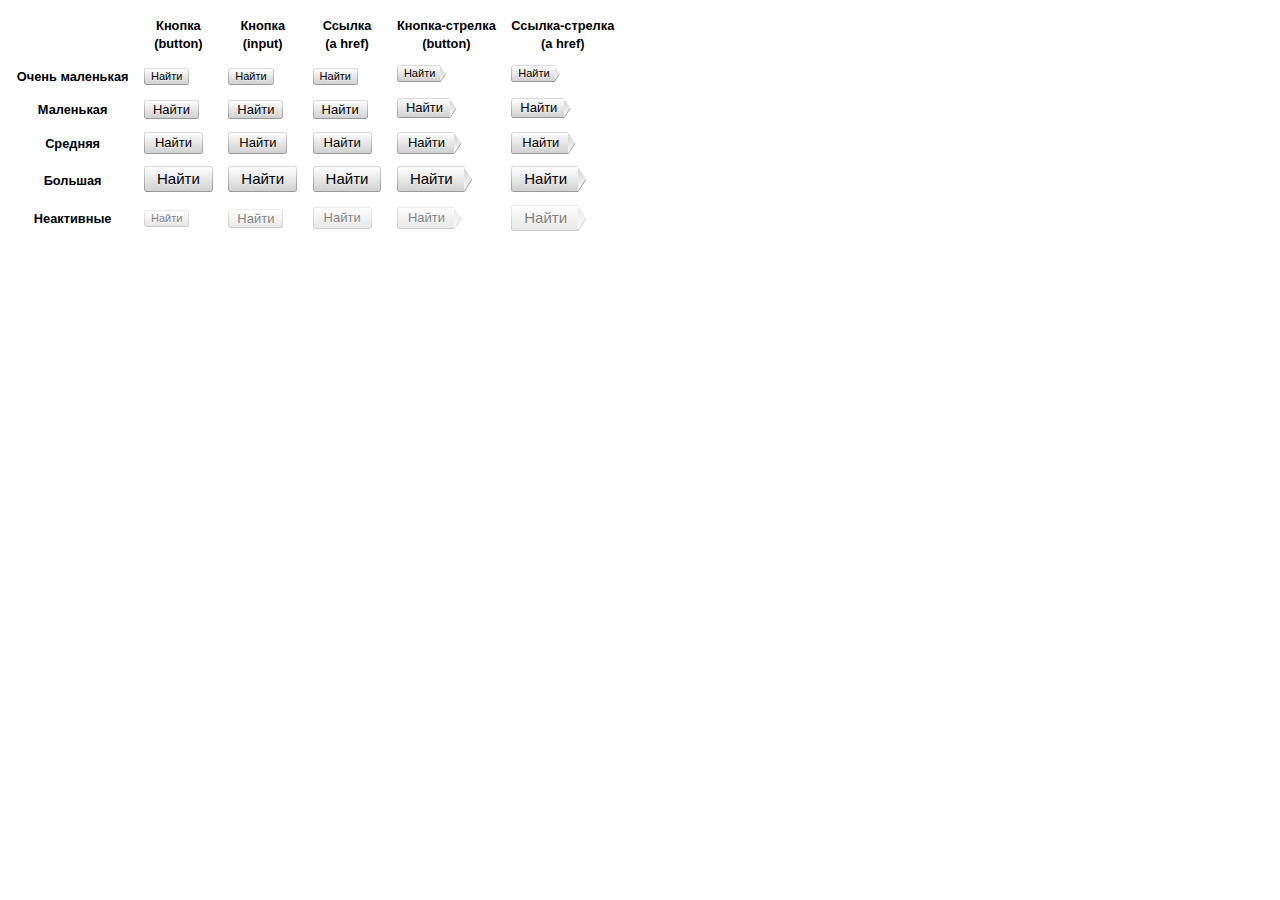
==== blocks/button/index.html @ 3b3d2db7 "Merge branch 'master' into nb-head" ====
<!DOCTYPE HTML>
<html>
<head>
    <meta charset="UTF-8">
    <title>Кнопки</title>
    <link rel="stylesheet" href="../s/all.css">
    <style>td,th{padding:1ex}</style>
</head>
<body>
    <table>
        <thead>
            <tr>
                <th></th>
                <th>Кнопка<br>(button)</th>
                <th>Кнопка<br>(input)</th>
                <th>Ссылка<br>(a href)</th>
                <th>Кнопка-стрелка<br>(button)</th>
                <th>Ссылка-стрелка<br>(a href)</th>
            </tr>
        </thead>
        <tbody>
            <tr>
                <th>Очень маленькая</th>
                <td>
                    <button type="button" class="button button_size_xs">Найти</button>
                </td>
                <td>
                    <input type="button" class="button button_size_xs" value="Найти">
                </td>
                <td>
                    <a class="button button_size_xs" href="#">Найти</a>
                </td>
                <td>
                    <button type="button" class="button button_size_xs button_arrowed">
                        Найти
                        <span class="button__arrow"></span>
                    </button>
                </td>
                <td>
                    <a class="button button_size_xs button_arrowed" href="#">
                        Найти
                        <span class="button__arrow"></span>
                    </a>
                </td>
            </tr>
            <tr>
                <th>Маленькая</th>
                <td>
                    <button type="button" class="button button_size_s">Найти</button>
                </td>
                <td>
                    <input type="button" class="button button_size_s" value="Найти">
                </td>
                <td>
                    <a class="button button_size_s" href="#">Найти</a>
                </td>
                <td>
                    <button type="button" class="button button_size_s button_arrowed">
                        Найти
                        <span class="button__arrow"></span>
                    </button>
                </td>
                <td>
                    <a class="button button_size_s button_arrowed" href="#">
                        Найти
                        <span class="button__arrow"></span>
                    </a>
                </td>
            </tr>
            <tr>
                <th>Средняя</th>
                <td>
                    <button type="button" class="button">Найти</button>
                </td>
                <td>
                    <input type="button" class="button" value="Найти">
                </td>
                <td>
                    <a class="button" href="#">Найти</a>
                </td>
                <td>
                    <button type="button" class="button button_arrowed">
                        Найти
                        <span class="button__arrow"></span>
                    </button>
                </td>
                <td>
                    <a class="button button_arrowed" href="#">
                        Найти
                        <span class="button__arrow"></span>
                    </a>
                </td>
            </tr>
            <tr>
                <th>Большая</th>
                <td>
                    <button type="button" class="button button_size_l">Найти</button>
                </td>
                <td>
                    <input type="button" class="button button_size_l" value="Найти">
                </td>
                <td>
                    <a class="button button_size_l" href="#">Найти</a>
                </td>
                <td>
                    <button type="button" class="button button_size_l button_arrowed">
                        Найти
                        <span class="button__arrow"></span>
                    </button>
                </td>
                <td>
                    <a class="button button_size_l button_arrowed" href="#">
                        Найти
                        <span class="button__arrow"></span>
                    </a>
                </td>
            </tr>
            <tr>
                <th>Неактивные</th>
                <td>
                    <button type="button" class="button button_size_xs _disabled" disabled="disabeld">Найти</button>
                </td>
                <td>
                    <input type="button" class="button button_size_s _disabled" value="Найти" disabled="disabeld">
                </td>
                <td>
                    <a class="button _disabled">Найти</a>
                </td>
                <td>
                    <button type="button" class="button button_arrowed _disabled" disabled="disabeld">
                        Найти
                        <span class="button__arrow"></span>
                    </button>
                </td>
                <td>
                    <a class="button button_size_l button_arrowed _disabled">
                        Найти
                        <span class="button__arrow"></span>
                    </a>
                </td>
            </tr>
        </tbody>
    </table>
</body>
</html>
---- blocks/s/all.css ----
BODY{font:12.8px/1.4 "Helvetica Neue",Arial,sans-serif;color:#000;background:#fff}IMG{border:0}._hidden{display:none}.link{cursor:pointer;color:#1a3dc1}.link:hover{color:red}.link_wrapper{display:inline-block;text-decoration:none}.link_wrapper .ico{margin-top:-4px;vertical-align:middle}.link__inner{line-height:1.1;text-decoration:underline}.link_pseudo,.link_pseudo.link_wrapper .link__inner{text-decoration:none;border-bottom:1px dotted}.link_pseudo.link_wrapper{border-bottom:0}.link._disabled,.link._disabled .link__inner{cursor:default;color:rgba(0,0,0,.3);border-color:rgba(0,0,0,.15)}.link._disabled .ico{opacity:.4}.popup{z-index:1073741823;position:absolute;text-align:left;white-space:normal;background:#fff;-webkit-box-shadow:0 3px 7px -1px rgba(0,0,0,.6);-moz-box-shadow:0 3px 7px -1px rgba(0,0,0,.6);box-shadow:0 3px 7px -1px rgba(0,0,0,.6)}.popup__content{display:block;padding:6px 12px;white-space:normal}.popup__line{display:block;padding:3px 12px}.popup__line.link{display:block;white-space:nowrap;line-height:1.5em}.popup_theme_blocky .popup__line.link{text-decoration:none;color:#000}.popup_theme_blocky .popup__line.link:hover{background-color:#85cdff}.popup__hr{margin:3px 0;height:1px;background:#ddd;overflow:hidden}.popup_dropdown{padding:3px 0}.popup__tail{position:absolute;font-size:11px;width:1em;height:1em;clip:rect(0,0,0,0)}.popup_to_bottom>.popup__tail{top:0;left:50%;margin:-1em -.5em;clip:rect(-99em,99em,auto,-99em)}.popup_to_top>.popup__tail{bottom:0;left:50%;margin:-1em -.5em;clip:rect(0,99em,99em,-99em)}.popup_to_left>.popup__tail{top:50%;right:0;margin:-.5em -1em;clip:rect(-99em,99em,99em,0)}.popup_to_right>.popup__tail{top:50%;left:0;margin:-.5em -1em;clip:rect(-99em,auto,99em,-99em)}.popup__tail:before{content:"";position:absolute;top:0;left:0;width:100%;height:100%;background:#fff;-webkit-box-shadow:.2em .2em .8em -.2em #000;-moz-box-shadow:.2em .2em .8em -.2em #000;box-shadow:.2em .2em .8em -.2em #000;-webkit-transform:scale(.65,1)rotate(45deg);-moz-transform:scale(.65,1)rotate(45deg);-o-transform:scale(.65,1)rotate(45deg);transform:scale(.65,1)rotate(45deg)}.popup_to_left>.popup__tail:before,.popup_to_right>.popup__tail:before{-webkit-transform:scale(1,.65)rotate(45deg);-moz-transform:scale(1,.65)rotate(45deg);-o-transform:scale(1,.65)rotate(45deg);transform:scale(1,.65)rotate(45deg)}.popup_to_bottom>.popup__tail:before{top:50%}.popup_to_top>.popup__tail:before{top:-50%}.popup_to_right>.popup__tail:before{left:50%}.popup_to_left>.popup__tail:before{left:-50%}.paranja{z-index:1073741823;position:fixed;top:0;left:0;width:100%;height:100%;overflow:auto;text-align:center;white-space:nowrap}.paranja:after{content:"";display:inline-block;height:100%;width:0;vertical-align:middle}.paranja_contextual{position:absolute}.paranja_theme_light{background:#b3b3b3;background:rgba(255,255,255,.9)}.paranja_theme_dark{background:#fff;background:rgba(0,0,0,.3)}.paranja>.popup,.button{position:relative;display:inline-block;vertical-align:middle}.button{font:13px/1.2 "Helvetica Neue",Arial,sans-serif;overflow:hidden;margin:-3px 0 0;text-decoration:none;cursor:pointer;user-select:none;text-shadow:0 1px rgba(255,255,255,.5);-webkit-border-radius:3px;-moz-border-radius:3px;border-radius:3px}.button,.button._disabled,.button._disabled:active,.button._disabled:hover{padding:2px 10px;border:1px solid;border-color:rgba(0,0,0,.14);color:#000;background:#eee;background:-webkit-linear-gradient(top,#fefefe,#d1d1d1),-webkit-linear-gradient(top,rgba(0,0,0,0),rgba(0,0,0,.31));background:-moz-linear-gradient(top,#fefefe,#d1d1d1),-moz-linear-gradient(top,rgba(0,0,0,0),rgba(0,0,0,.31));background:-o-linear-gradient(top,#fefefe,#d1d1d1),-o-linear-gradient(top,rgba(0,0,0,0),rgba(0,0,0,.31));background:linear-gradient(to bottom,#fefefe,#d1d1d1),linear-gradient(to bottom,rgba(0,0,0,0),rgba(0,0,0,.31));background-repeat:no-repeat;-moz-background-size:100% 100%;-o-background-size:100% 100%;background-size:100% 100%;-moz-background-origin:padding-box,border-box;-o-background-origin:padding-box,border-box;background-origin:padding-box,border-box}.button._disabled,.button._disabled:active{opacity:.5;cursor:default;-webkit-box-shadow:none!important;-moz-box-shadow:none!important;box-shadow:none!important}.button._disabled:before{display:none}.button:before{content:"";position:absolute;top:0;right:0;bottom:0;left:0;-webkit-border-radius:2px;-moz-border-radius:2px;border-radius:2px}.button:hover{background-image:-webkit-linear-gradient(top,#fefefe 0,#cbcbcb 87%,#fff 100%),-webkit-linear-gradient(top,rgba(0,0,0,0),rgba(0,0,0,.31));background-image:-moz-linear-gradient(top,#fefefe 0,#cbcbcb 87%,#fff 100%),-moz-linear-gradient(top,rgba(0,0,0,0),rgba(0,0,0,.31));background-image:-o-linear-gradient(top,#fefefe 0,#cbcbcb 87%,#fff 100%),-o-linear-gradient(top,rgba(0,0,0,0),rgba(0,0,0,.31));background-image:linear-gradient(to bottom,#fefefe 0,#cbcbcb 87%,#fff 100%),linear-gradient(to bottom,rgba(0,0,0,0),rgba(0,0,0,.31))}.button:active{padding-top:3px;padding-bottom:1px;border-color:rgba(0,0,0,.22);background-image:-webkit-linear-gradient(top,#e6e6e6,#fbfbfb),-webkit-linear-gradient(top,rgba(0,0,0,.21),rgba(0,0,0,0));background-image:-moz-linear-gradient(top,#e6e6e6,#fbfbfb),-moz-linear-gradient(top,rgba(0,0,0,.21),rgba(0,0,0,0));background-image:-o-linear-gradient(top,#e6e6e6,#fbfbfb),-o-linear-gradient(top,rgba(0,0,0,.21),rgba(0,0,0,0));background-image:linear-gradient(to bottom,#e6e6e6,#fbfbfb),linear-gradient(to bottom,rgba(0,0,0,.21),rgba(0,0,0,0))}.button:active:before,input.button:active{-webkit-box-shadow:inset 0 1px 4px rgba(0,0,0,.4);-moz-box-shadow:inset 0 1px 4px rgba(0,0,0,.4);box-shadow:inset 0 1px 4px rgba(0,0,0,.4)}.button:focus{outline:none;-webkit-box-shadow:0 0 3px 1px rgba(255,229,131,.8);-moz-box-shadow:0 0 3px 1px rgba(255,229,131,.8);box-shadow:0 0 3px 1px rgba(255,229,131,.8)}.button::-moz-focus-inner{padding:0;border:none}.button_arrowed{vertical-align:top;overflow:visible;margin-right:8px;-webkit-border-radius:3px 0 0 3px;-moz-border-radius:3px 0 0 3px;border-radius:3px 0 0 3px}.button_arrowed,.button_arrowed._disabled,.button_arrowed._disabled:active,.button_arrowed._disabled:hover{border-right:0;padding-right:9px}button.button_arrowed:active:hover,x:-o-prefocus{padding-left:10px;padding-right:9px}.button_arrowed:before{left:-10px;clip:rect(-99em,99em,99em,10px);-webkit-transform:rotate(180deg)translateX(-10px);-moz-transform:rotate(180deg)translateX(-10px);-o-transform:rotate(180deg)translateX(-10px);transform:rotate(180deg)translateX(-10px)}.button_arrowed:not(._disabled):active:before{-webkit-box-shadow:inset 0 -1px 4px rgba(0,0,0,.4);-moz-box-shadow:inset 0 -1px 4px rgba(0,0,0,.4);box-shadow:inset 0 -1px 4px rgba(0,0,0,.4)}.button__arrow{position:absolute;top:50%;left:100%;width:1em;height:1em;margin:0 0 0 -1px;clip:rect(-99em,99em,99em,1px);-moz-transform:translate(0,-1px)translate(0,-50%);-o-transform:translate(0,-1px)translate(0,-50%);transform:translate(0,-1px)translate(0,-50%);-webkit-transform:translate(0,-.5px)translate(0,-50%)}.button__arrow:before{content:"";position:absolute;top:0;left:-50%;width:100%;height:100%;padding:1px 1px 0 0;border-top:1px solid #dcdcdc;border-right:1px solid #999;background:-webkit-linear-gradient(-45deg,#fefefe,#d1d1d1);background:-moz-linear-gradient(-45deg,#fefefe,#d1d1d1);background:-o-linear-gradient(-45deg,#fefefe,#d1d1d1);background:linear-gradient(-45deg,#fefefe,#d1d1d1);-webkit-transform:scale(.65,1)rotate(45deg);-moz-transform:scale(.65,1)rotate(45deg);-o-transform:scale(.65,1)rotate(45deg);transform:scale(.65,1)rotate(45deg)}.button_arrowed:not(._disabled):focus>.button__arrow:before{-webkit-box-shadow:2px -2px 2px 0 rgba(255,229,131,.6),0 0 2px 0 rgba(255,229,131,.6);-moz-box-shadow:2px -2px 2px 0 rgba(255,229,131,.6),0 0 2px 0 rgba(255,229,131,.6);box-shadow:2px -2px 2px 0 rgba(255,229,131,.6),0 0 2px 0 rgba(255,229,131,.6)}.button_arrowed:not(._disabled):hover>.button__arrow:before{background:-webkit-linear-gradient(-45deg,#fefefe 0,#cbcbcb 87%,#fff 100%);background:-moz-linear-gradient(-45deg,#fefefe 0,#cbcbcb 87%,#fff 100%);background:-o-linear-gradient(-45deg,#fefefe 0,#cbcbcb 87%,#fff 100%);background:linear-gradient(-45deg,#fefefe 0,#cbcbcb 87%,#fff 100%)}.button_arrowed:not(._disabled):active>.button__arrow:before{border-color:#9f9f9f #c7c7c7;background:-webkit-linear-gradient(-45deg,#e6e6e6,#fbfbfb);background:-moz-linear-gradient(-45deg,#e6e6e6,#fbfbfb);background:-o-linear-gradient(-45deg,#e6e6e6,#fbfbfb);background:linear-gradient(-45deg,#e6e6e6,#fbfbfb);-webkit-box-shadow:inset 0 0 3px rgba(0,0,0,.3);-moz-box-shadow:inset 0 0 3px rgba(0,0,0,.3);box-shadow:inset 0 0 3px rgba(0,0,0,.3)}.button_size_s,.button_size_s._disabled,.button_size_s._disabled:active,.button_size_s._disabled:hover{padding:1px 8px}.button_size_s:active{padding:2px 8px 0}.button_size_s>.button__arrow{width:.85em;height:.85em}.button_size_s.button_arrowed{margin-right:6px}.button_size_s.button_arrowed,.button_size_s.button_arrowed._disabled,.button_size_s.button_arrowed._disabled:active,.button_size_s.button_arrowed._disabled:hover{padding-right:7px}button.button_size_s.button_arrowed:active:hover,x:-o-prefocus{padding-left:8px;padding-right:7px}.button_size_xs,.button_size_xs._disabled,.button_size_xs._disabled:active,.button_size_xs._disabled:hover{font-size:11px;padding:1px 6px;font-family:verdana,arial,sans-serif}.button_size_xs:active{padding:2px 6px 0}.button_size_xs>.button__arrow{width:.95em;height:.95em}.button_size_xs.button_arrowed{margin-right:4px}.button_size_xs.button_arrowed,.button_size_xs.button_arrowed._disabled,.button_size_xs.button_arrowed._disabled:active,.button_size_xs.button_arrowed._disabled:hover{padding-right:5px}button.button_size_xs.button_arrowed:active:hover,x:-o-prefocus{padding-left:6px;padding-right:5px}.button_size_l,.button_size_l._disabled,.button_size_l._disabled:active,.button_size_l._disabled:hover{padding:3px 12px;font-size:15px}.button_size_l:active{padding:4px 12px 2px}button.button_size_l.button_arrowed:active:hover,x:-o-prefocus{padding-right:11px;padding-left:12px}.button_size_l>.button__arrow{width:1.07em;height:1.07em}.button_size_l.button_arrowed{margin-right:10px}.button_size_l.button_arrowed,.button_size_l.button_arrowed._disabled,.button_size_l.button_arrowed._disabled:active,.button_size_l.button_arrowed._disabled:hover{padding-right:11px}.text{font:16px/1.5em Calibri,"Helvetica Neue",Arial,sans-serif}.text h1,.text h2,.text h3,.text h4,.text h5,.text h6{font-family:Calibri,Helvetica,Arial,sans-serif;margin:0;font-weight:400}.text h5,.text h6{padding:0}.text h1{font-size:2.5em;line-height:1.2em;padding:.2em 0 .4em}.text h2{font-size:2em;line-height:1.125em;padding:.4375em 0 .6875em}.text h3{font-size:1.5em;line-height:1em;padding:.875em 0 .625em}.text h4{font-size:1.25em;line-height:1.2em;padding:.6em 0}.text p,.text ul,.text ol{padding:0;margin:0 0 1.5em}.text li{list-style:none;padding:0 0 0 1.5em}.text li:before{content:"— ";position:absolute;width:1.1em;padding:0 .4em 0 0;margin-left:-1.5em;text-align:right}.text ol{counter-reset:list_item}.text ol>li:before{content:counter(list_item)".";counter-increment:list_item}.text li,.text li>p{margin:0 0 .75em}
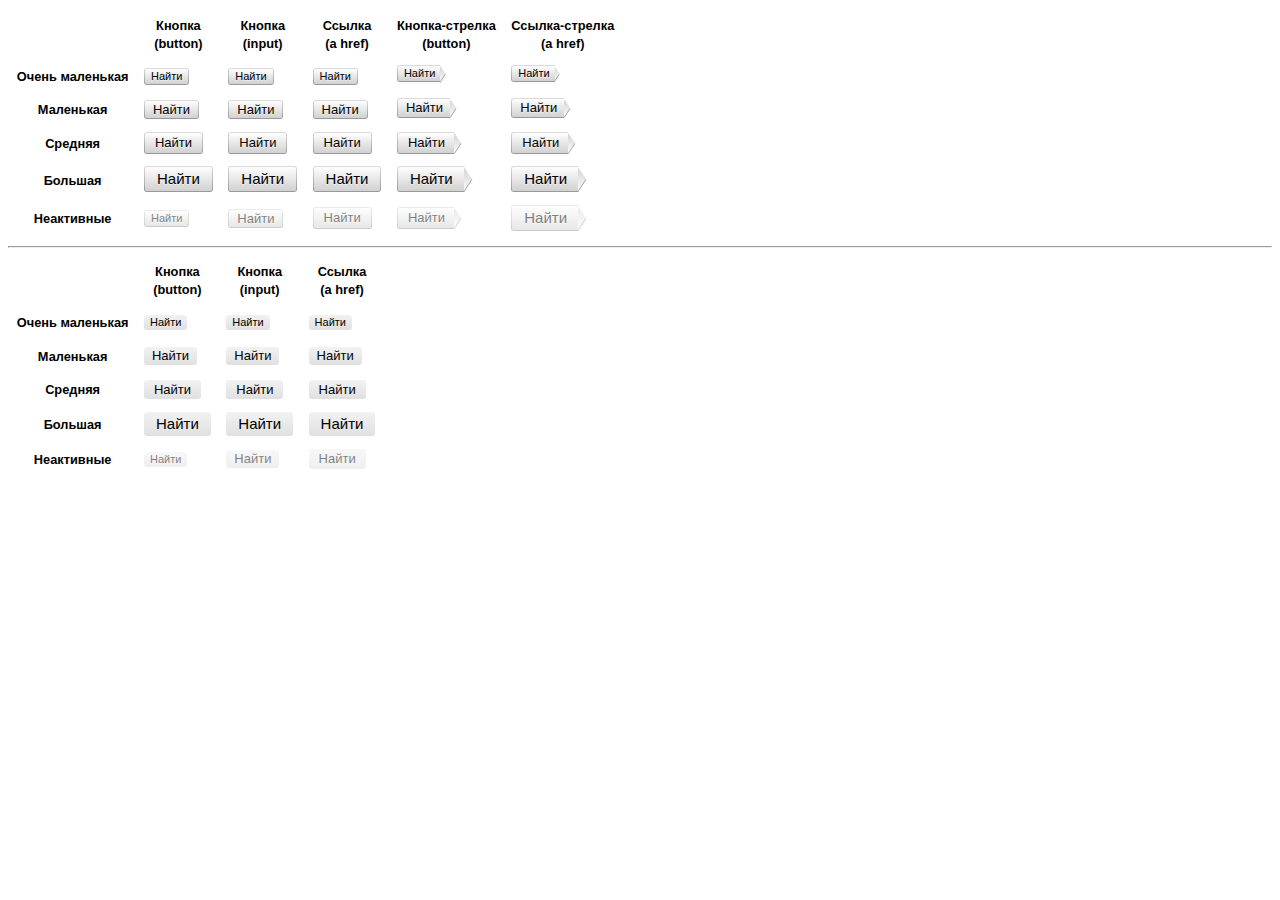
==== commit e68119bf: "Merge branch 'pseudo-button' into gh-pages" ====
--- a/blocks/button/index.html
+++ b/blocks/button/index.html
@@ -141,5 +141,82 @@
             </tr>
         </tbody>
     </table>
+
+    <hr/>
+
+    <!-- Pseudo -->
+    <table>
+        <thead>
+        <tr>
+            <th></th>
+            <th>Кнопка<br>(button)</th>
+            <th>Кнопка<br>(input)</th>
+            <th>Ссылка<br>(a href)</th>
+        </tr>
+        </thead>
+        <tbody>
+
+        <tr>
+            <th>Очень маленькая</th>
+            <td>
+                <button type="button" class="pseudo-button button_size_xs">Найти</button>
+            </td>
+            <td>
+                <input type="button" class="pseudo-button button_size_xs" value="Найти">
+            </td>
+            <td>
+                <a class="pseudo-button button_size_xs" href="#">Найти</a>
+            </td>
+        </tr>
+        <tr>
+            <th>Маленькая</th>
+            <td>
+                <button type="button" class="pseudo-button button_size_s">Найти</button>
+            </td>
+            <td>
+                <input type="button" class="pseudo-button button_size_s" value="Найти">
+            </td>
+            <td>
+                <a class="pseudo-button button_size_s" href="#">Найти</a>
+            </td>
+        </tr>
+        <tr>
+            <th>Средняя</th>
+            <td>
+                <button type="button" class="pseudo-button">Найти</button>
+            </td>
+            <td>
+                <input type="button" class="pseudo-button" value="Найти">
+            </td>
+            <td>
+                <a class="pseudo-button" href="#">Найти</a>
+            </td>
+        </tr>
+        <tr>
+            <th>Большая</th>
+            <td>
+                <button type="button" class="pseudo-button button_size_l">Найти</button>
+            </td>
+            <td>
+                <input type="button" class="pseudo-button button_size_l" value="Найти">
+            </td>
+            <td>
+                <a class="pseudo-button button_size_l" href="#">Найти</a>
+            </td>
+        </tr>
+        <tr>
+            <th>Неактивные</th>
+            <td>
+                <button type="button" class="pseudo-button button_size_xs _disabled" disabled="disabeld">Найти</button>
+            </td>
+            <td>
+                <input type="button" class="pseudo-button button_size_s _disabled" value="Найти" disabled="disabeld">
+            </td>
+            <td>
+                <a class="pseudo-button _disabled">Найти</a>
+            </td>
+        </tr>
+        </tbody>
+    </table>
 </body>
 </html>
--- a/blocks/s/all.css
+++ b/blocks/s/all.css
@@ -1 +1 @@
-BODY{font:12.8px/1.4 "Helvetica Neue",Arial,sans-serif;color:#000;background:#fff}IMG{border:0}._hidden{display:none}.link{cursor:pointer;color:#1a3dc1}.link:hover{color:red}.link_wrapper{display:inline-block;text-decoration:none}.link_wrapper .ico{margin-top:-4px;vertical-align:middle}.link__inner{line-height:1.1;text-decoration:underline}.link_pseudo,.link_pseudo.link_wrapper .link__inner{text-decoration:none;border-bottom:1px dotted}.link_pseudo.link_wrapper{border-bottom:0}.link._disabled,.link._disabled .link__inner{cursor:default;color:rgba(0,0,0,.3);border-color:rgba(0,0,0,.15)}.link._disabled .ico{opacity:.4}.popup{z-index:1073741823;position:absolute;text-align:left;white-space:normal;background:#fff;-webkit-box-shadow:0 3px 7px -1px rgba(0,0,0,.6);-moz-box-shadow:0 3px 7px -1px rgba(0,0,0,.6);box-shadow:0 3px 7px -1px rgba(0,0,0,.6)}.popup__content{display:block;padding:6px 12px;white-space:normal}.popup__line{display:block;padding:3px 12px}.popup__line.link{display:block;white-space:nowrap;line-height:1.5em}.popup_theme_blocky .popup__line.link{text-decoration:none;color:#000}.popup_theme_blocky .popup__line.link:hover{background-color:#85cdff}.popup__hr{margin:3px 0;height:1px;background:#ddd;overflow:hidden}.popup_dropdown{padding:3px 0}.popup__tail{position:absolute;font-size:11px;width:1em;height:1em;clip:rect(0,0,0,0)}.popup_to_bottom>.popup__tail{top:0;left:50%;margin:-1em -.5em;clip:rect(-99em,99em,auto,-99em)}.popup_to_top>.popup__tail{bottom:0;left:50%;margin:-1em -.5em;clip:rect(0,99em,99em,-99em)}.popup_to_left>.popup__tail{top:50%;right:0;margin:-.5em -1em;clip:rect(-99em,99em,99em,0)}.popup_to_right>.popup__tail{top:50%;left:0;margin:-.5em -1em;clip:rect(-99em,auto,99em,-99em)}.popup__tail:before{content:"";position:absolute;top:0;left:0;width:100%;height:100%;background:#fff;-webkit-box-shadow:.2em .2em .8em -.2em #000;-moz-box-shadow:.2em .2em .8em -.2em #000;box-shadow:.2em .2em .8em -.2em #000;-webkit-transform:scale(.65,1)rotate(45deg);-moz-transform:scale(.65,1)rotate(45deg);-o-transform:scale(.65,1)rotate(45deg);transform:scale(.65,1)rotate(45deg)}.popup_to_left>.popup__tail:before,.popup_to_right>.popup__tail:before{-webkit-transform:scale(1,.65)rotate(45deg);-moz-transform:scale(1,.65)rotate(45deg);-o-transform:scale(1,.65)rotate(45deg);transform:scale(1,.65)rotate(45deg)}.popup_to_bottom>.popup__tail:before{top:50%}.popup_to_top>.popup__tail:before{top:-50%}.popup_to_right>.popup__tail:before{left:50%}.popup_to_left>.popup__tail:before{left:-50%}.paranja{z-index:1073741823;position:fixed;top:0;left:0;width:100%;height:100%;overflow:auto;text-align:center;white-space:nowrap}.paranja:after{content:"";display:inline-block;height:100%;width:0;vertical-align:middle}.paranja_contextual{position:absolute}.paranja_theme_light{background:#b3b3b3;background:rgba(255,255,255,.9)}.paranja_theme_dark{background:#fff;background:rgba(0,0,0,.3)}.paranja>.popup,.button{position:relative;display:inline-block;vertical-align:middle}.button{font:13px/1.2 "Helvetica Neue",Arial,sans-serif;overflow:hidden;margin:-3px 0 0;text-decoration:none;cursor:pointer;user-select:none;text-shadow:0 1px rgba(255,255,255,.5);-webkit-border-radius:3px;-moz-border-radius:3px;border-radius:3px}.button,.button._disabled,.button._disabled:active,.button._disabled:hover{padding:2px 10px;border:1px solid;border-color:rgba(0,0,0,.14);color:#000;background:#eee;background:-webkit-linear-gradient(top,#fefefe,#d1d1d1),-webkit-linear-gradient(top,rgba(0,0,0,0),rgba(0,0,0,.31));background:-moz-linear-gradient(top,#fefefe,#d1d1d1),-moz-linear-gradient(top,rgba(0,0,0,0),rgba(0,0,0,.31));background:-o-linear-gradient(top,#fefefe,#d1d1d1),-o-linear-gradient(top,rgba(0,0,0,0),rgba(0,0,0,.31));background:linear-gradient(to bottom,#fefefe,#d1d1d1),linear-gradient(to bottom,rgba(0,0,0,0),rgba(0,0,0,.31));background-repeat:no-repeat;-moz-background-size:100% 100%;-o-background-size:100% 100%;background-size:100% 100%;-moz-background-origin:padding-box,border-box;-o-background-origin:padding-box,border-box;background-origin:padding-box,border-box}.button._disabled,.button._disabled:active{opacity:.5;cursor:default;-webkit-box-shadow:none!important;-moz-box-shadow:none!important;box-shadow:none!important}.button._disabled:before{display:none}.button:before{content:"";position:absolute;top:0;right:0;bottom:0;left:0;-webkit-border-radius:2px;-moz-border-radius:2px;border-radius:2px}.button:hover{background-image:-webkit-linear-gradient(top,#fefefe 0,#cbcbcb 87%,#fff 100%),-webkit-linear-gradient(top,rgba(0,0,0,0),rgba(0,0,0,.31));background-image:-moz-linear-gradient(top,#fefefe 0,#cbcbcb 87%,#fff 100%),-moz-linear-gradient(top,rgba(0,0,0,0),rgba(0,0,0,.31));background-image:-o-linear-gradient(top,#fefefe 0,#cbcbcb 87%,#fff 100%),-o-linear-gradient(top,rgba(0,0,0,0),rgba(0,0,0,.31));background-image:linear-gradient(to bottom,#fefefe 0,#cbcbcb 87%,#fff 100%),linear-gradient(to bottom,rgba(0,0,0,0),rgba(0,0,0,.31))}.button:active{padding-top:3px;padding-bottom:1px;border-color:rgba(0,0,0,.22);background-image:-webkit-linear-gradient(top,#e6e6e6,#fbfbfb),-webkit-linear-gradient(top,rgba(0,0,0,.21),rgba(0,0,0,0));background-image:-moz-linear-gradient(top,#e6e6e6,#fbfbfb),-moz-linear-gradient(top,rgba(0,0,0,.21),rgba(0,0,0,0));background-image:-o-linear-gradient(top,#e6e6e6,#fbfbfb),-o-linear-gradient(top,rgba(0,0,0,.21),rgba(0,0,0,0));background-image:linear-gradient(to bottom,#e6e6e6,#fbfbfb),linear-gradient(to bottom,rgba(0,0,0,.21),rgba(0,0,0,0))}.button:active:before,input.button:active{-webkit-box-shadow:inset 0 1px 4px rgba(0,0,0,.4);-moz-box-shadow:inset 0 1px 4px rgba(0,0,0,.4);box-shadow:inset 0 1px 4px rgba(0,0,0,.4)}.button:focus{outline:none;-webkit-box-shadow:0 0 3px 1px rgba(255,229,131,.8);-moz-box-shadow:0 0 3px 1px rgba(255,229,131,.8);box-shadow:0 0 3px 1px rgba(255,229,131,.8)}.button::-moz-focus-inner{padding:0;border:none}.button_arrowed{vertical-align:top;overflow:visible;margin-right:8px;-webkit-border-radius:3px 0 0 3px;-moz-border-radius:3px 0 0 3px;border-radius:3px 0 0 3px}.button_arrowed,.button_arrowed._disabled,.button_arrowed._disabled:active,.button_arrowed._disabled:hover{border-right:0;padding-right:9px}button.button_arrowed:active:hover,x:-o-prefocus{padding-left:10px;padding-right:9px}.button_arrowed:before{left:-10px;clip:rect(-99em,99em,99em,10px);-webkit-transform:rotate(180deg)translateX(-10px);-moz-transform:rotate(180deg)translateX(-10px);-o-transform:rotate(180deg)translateX(-10px);transform:rotate(180deg)translateX(-10px)}.button_arrowed:not(._disabled):active:before{-webkit-box-shadow:inset 0 -1px 4px rgba(0,0,0,.4);-moz-box-shadow:inset 0 -1px 4px rgba(0,0,0,.4);box-shadow:inset 0 -1px 4px rgba(0,0,0,.4)}.button__arrow{position:absolute;top:50%;left:100%;width:1em;height:1em;margin:0 0 0 -1px;clip:rect(-99em,99em,99em,1px);-moz-transform:translate(0,-1px)translate(0,-50%);-o-transform:translate(0,-1px)translate(0,-50%);transform:translate(0,-1px)translate(0,-50%);-webkit-transform:translate(0,-.5px)translate(0,-50%)}.button__arrow:before{content:"";position:absolute;top:0;left:-50%;width:100%;height:100%;padding:1px 1px 0 0;border-top:1px solid #dcdcdc;border-right:1px solid #999;background:-webkit-linear-gradient(-45deg,#fefefe,#d1d1d1);background:-moz-linear-gradient(-45deg,#fefefe,#d1d1d1);background:-o-linear-gradient(-45deg,#fefefe,#d1d1d1);background:linear-gradient(-45deg,#fefefe,#d1d1d1);-webkit-transform:scale(.65,1)rotate(45deg);-moz-transform:scale(.65,1)rotate(45deg);-o-transform:scale(.65,1)rotate(45deg);transform:scale(.65,1)rotate(45deg)}.button_arrowed:not(._disabled):focus>.button__arrow:before{-webkit-box-shadow:2px -2px 2px 0 rgba(255,229,131,.6),0 0 2px 0 rgba(255,229,131,.6);-moz-box-shadow:2px -2px 2px 0 rgba(255,229,131,.6),0 0 2px 0 rgba(255,229,131,.6);box-shadow:2px -2px 2px 0 rgba(255,229,131,.6),0 0 2px 0 rgba(255,229,131,.6)}.button_arrowed:not(._disabled):hover>.button__arrow:before{background:-webkit-linear-gradient(-45deg,#fefefe 0,#cbcbcb 87%,#fff 100%);background:-moz-linear-gradient(-45deg,#fefefe 0,#cbcbcb 87%,#fff 100%);background:-o-linear-gradient(-45deg,#fefefe 0,#cbcbcb 87%,#fff 100%);background:linear-gradient(-45deg,#fefefe 0,#cbcbcb 87%,#fff 100%)}.button_arrowed:not(._disabled):active>.button__arrow:before{border-color:#9f9f9f #c7c7c7;background:-webkit-linear-gradient(-45deg,#e6e6e6,#fbfbfb);background:-moz-linear-gradient(-45deg,#e6e6e6,#fbfbfb);background:-o-linear-gradient(-45deg,#e6e6e6,#fbfbfb);background:linear-gradient(-45deg,#e6e6e6,#fbfbfb);-webkit-box-shadow:inset 0 0 3px rgba(0,0,0,.3);-moz-box-shadow:inset 0 0 3px rgba(0,0,0,.3);box-shadow:inset 0 0 3px rgba(0,0,0,.3)}.button_size_s,.button_size_s._disabled,.button_size_s._disabled:active,.button_size_s._disabled:hover{padding:1px 8px}.button_size_s:active{padding:2px 8px 0}.button_size_s>.button__arrow{width:.85em;height:.85em}.button_size_s.button_arrowed{margin-right:6px}.button_size_s.button_arrowed,.button_size_s.button_arrowed._disabled,.button_size_s.button_arrowed._disabled:active,.button_size_s.button_arrowed._disabled:hover{padding-right:7px}button.button_size_s.button_arrowed:active:hover,x:-o-prefocus{padding-left:8px;padding-right:7px}.button_size_xs,.button_size_xs._disabled,.button_size_xs._disabled:active,.button_size_xs._disabled:hover{font-size:11px;padding:1px 6px;font-family:verdana,arial,sans-serif}.button_size_xs:active{padding:2px 6px 0}.button_size_xs>.button__arrow{width:.95em;height:.95em}.button_size_xs.button_arrowed{margin-right:4px}.button_size_xs.button_arrowed,.button_size_xs.button_arrowed._disabled,.button_size_xs.button_arrowed._disabled:active,.button_size_xs.button_arrowed._disabled:hover{padding-right:5px}button.button_size_xs.button_arrowed:active:hover,x:-o-prefocus{padding-left:6px;padding-right:5px}.button_size_l,.button_size_l._disabled,.button_size_l._disabled:active,.button_size_l._disabled:hover{padding:3px 12px;font-size:15px}.button_size_l:active{padding:4px 12px 2px}button.button_size_l.button_arrowed:active:hover,x:-o-prefocus{padding-right:11px;padding-left:12px}.button_size_l>.button__arrow{width:1.07em;height:1.07em}.button_size_l.button_arrowed{margin-right:10px}.button_size_l.button_arrowed,.button_size_l.button_arrowed._disabled,.button_size_l.button_arrowed._disabled:active,.button_size_l.button_arrowed._disabled:hover{padding-right:11px}.text{font:16px/1.5em Calibri,"Helvetica Neue",Arial,sans-serif}.text h1,.text h2,.text h3,.text h4,.text h5,.text h6{font-family:Calibri,Helvetica,Arial,sans-serif;margin:0;font-weight:400}.text h5,.text h6{padding:0}.text h1{font-size:2.5em;line-height:1.2em;padding:.2em 0 .4em}.text h2{font-size:2em;line-height:1.125em;padding:.4375em 0 .6875em}.text h3{font-size:1.5em;line-height:1em;padding:.875em 0 .625em}.text h4{font-size:1.25em;line-height:1.2em;padding:.6em 0}.text p,.text ul,.text ol{padding:0;margin:0 0 1.5em}.text li{list-style:none;padding:0 0 0 1.5em}.text li:before{content:"— ";position:absolute;width:1.1em;padding:0 .4em 0 0;margin-left:-1.5em;text-align:right}.text ol{counter-reset:list_item}.text ol>li:before{content:counter(list_item)".";counter-increment:list_item}.text li,.text li>p{margin:0 0 .75em}
+BODY{font:12.8px/1.4 "Helvetica Neue",Arial,sans-serif;color:#000;background:#fff}IMG{border:0}._hidden{display:none}.link{cursor:pointer;color:#1a3dc1}.link:hover{color:red}.link_wrapper{display:inline-block;text-decoration:none}.link_wrapper .ico{margin-top:-4px;vertical-align:middle}.link__inner{line-height:1.1;text-decoration:underline}.link_pseudo,.link_pseudo.link_wrapper .link__inner{text-decoration:none;border-bottom:1px dotted}.link_pseudo.link_wrapper{border-bottom:0}.link._disabled,.link._disabled .link__inner{cursor:default;color:rgba(0,0,0,.3);border-color:rgba(0,0,0,.15)}.link._disabled .ico{opacity:.4}.popup{z-index:1073741823;position:absolute;text-align:left;white-space:normal;background:#fff;-webkit-box-shadow:0 3px 7px -1px rgba(0,0,0,.6);-moz-box-shadow:0 3px 7px -1px rgba(0,0,0,.6);box-shadow:0 3px 7px -1px rgba(0,0,0,.6)}.popup__content{display:block;padding:6px 12px;white-space:normal}.popup__line{display:block;padding:3px 12px}.popup__line.link{display:block;white-space:nowrap;line-height:1.5em}.popup_theme_blocky .popup__line.link{text-decoration:none;color:#000}.popup_theme_blocky .popup__line.link:hover{background-color:#85cdff}.popup__hr{margin:3px 0;height:1px;background:#ddd;overflow:hidden}.popup_dropdown{padding:3px 0}.popup__tail{position:absolute;font-size:11px;width:1em;height:1em;clip:rect(0,0,0,0)}.popup_to_bottom>.popup__tail{top:0;left:50%;margin:-1em -.5em;clip:rect(-99em,99em,auto,-99em)}.popup_to_top>.popup__tail{bottom:0;left:50%;margin:-1em -.5em;clip:rect(0,99em,99em,-99em)}.popup_to_left>.popup__tail{top:50%;right:0;margin:-.5em -1em;clip:rect(-99em,99em,99em,0)}.popup_to_right>.popup__tail{top:50%;left:0;margin:-.5em -1em;clip:rect(-99em,auto,99em,-99em)}.popup__tail:before{content:"";position:absolute;top:0;left:0;width:100%;height:100%;background:#fff;-webkit-box-shadow:.2em .2em .8em -.2em #000;-moz-box-shadow:.2em .2em .8em -.2em #000;box-shadow:.2em .2em .8em -.2em #000;-webkit-transform:scale(.65,1)rotate(45deg);-moz-transform:scale(.65,1)rotate(45deg);-o-transform:scale(.65,1)rotate(45deg);transform:scale(.65,1)rotate(45deg)}.popup_to_left>.popup__tail:before,.popup_to_right>.popup__tail:before{-webkit-transform:scale(1,.65)rotate(45deg);-moz-transform:scale(1,.65)rotate(45deg);-o-transform:scale(1,.65)rotate(45deg);transform:scale(1,.65)rotate(45deg)}.popup_to_bottom>.popup__tail:before{top:50%}.popup_to_top>.popup__tail:before{top:-50%}.popup_to_right>.popup__tail:before{left:50%}.popup_to_left>.popup__tail:before{left:-50%}.paranja{z-index:1073741823;position:fixed;top:0;left:0;width:100%;height:100%;overflow:auto;text-align:center;white-space:nowrap}.paranja:after{content:"";display:inline-block;height:100%;width:0;vertical-align:middle}.paranja_contextual{position:absolute}.paranja_theme_light{background:#b3b3b3;background:rgba(255,255,255,.9)}.paranja_theme_dark{background:#fff;background:rgba(0,0,0,.3)}.paranja>.popup,.button{position:relative;display:inline-block;vertical-align:middle}.button{font:13px/1.2 "Helvetica Neue",Arial,sans-serif;overflow:hidden;margin:-3px 0 0;text-decoration:none;cursor:pointer;user-select:none;text-shadow:0 1px rgba(255,255,255,.5);-webkit-border-radius:3px;-moz-border-radius:3px;border-radius:3px}.button,.button._disabled,.button._disabled:active,.button._disabled:hover{padding:2px 10px}.button._disabled,.button._disabled:active{cursor:default}.button._disabled:before{display:none}.button:before{content:"";position:absolute;top:0;right:0;bottom:0;left:0}.button::-moz-focus-inner{padding:0;border:none}.button,.button._disabled,.button._disabled:active,.button._disabled:hover{color:#000;border:1px solid;border-color:rgba(0,0,0,.14);background:#eee;background:-webkit-linear-gradient(top,#fefefe,#d1d1d1),-webkit-linear-gradient(top,rgba(0,0,0,0),rgba(0,0,0,.31));background:-moz-linear-gradient(top,#fefefe,#d1d1d1),-moz-linear-gradient(top,rgba(0,0,0,0),rgba(0,0,0,.31));background:-o-linear-gradient(top,#fefefe,#d1d1d1),-o-linear-gradient(top,rgba(0,0,0,0),rgba(0,0,0,.31));background:linear-gradient(to bottom,#fefefe,#d1d1d1),linear-gradient(to bottom,rgba(0,0,0,0),rgba(0,0,0,.31));background-repeat:no-repeat;-moz-background-size:100% 100%;-o-background-size:100% 100%;background-size:100% 100%;-moz-background-origin:padding-box,border-box;-o-background-origin:padding-box,border-box;background-origin:padding-box,border-box}.button._disabled,.button._disabled:active{opacity:.5;-webkit-box-shadow:none!important;-moz-box-shadow:none!important;box-shadow:none!important}.button:before{-webkit-border-radius:2px;-moz-border-radius:2px;border-radius:2px}.button:hover{background-image:-webkit-linear-gradient(top,#fefefe 0,#cbcbcb 87%,#fff 100%),-webkit-linear-gradient(top,rgba(0,0,0,0),rgba(0,0,0,.31));background-image:-moz-linear-gradient(top,#fefefe 0,#cbcbcb 87%,#fff 100%),-moz-linear-gradient(top,rgba(0,0,0,0),rgba(0,0,0,.31));background-image:-o-linear-gradient(top,#fefefe 0,#cbcbcb 87%,#fff 100%),-o-linear-gradient(top,rgba(0,0,0,0),rgba(0,0,0,.31));background-image:linear-gradient(to bottom,#fefefe 0,#cbcbcb 87%,#fff 100%),linear-gradient(to bottom,rgba(0,0,0,0),rgba(0,0,0,.31))}.button:active{padding-top:3px;padding-bottom:1px;border-color:rgba(0,0,0,.22);background-image:-webkit-linear-gradient(top,#e6e6e6,#fbfbfb),-webkit-linear-gradient(top,rgba(0,0,0,.21),rgba(0,0,0,0));background-image:-moz-linear-gradient(top,#e6e6e6,#fbfbfb),-moz-linear-gradient(top,rgba(0,0,0,.21),rgba(0,0,0,0));background-image:-o-linear-gradient(top,#e6e6e6,#fbfbfb),-o-linear-gradient(top,rgba(0,0,0,.21),rgba(0,0,0,0));background-image:linear-gradient(to bottom,#e6e6e6,#fbfbfb),linear-gradient(to bottom,rgba(0,0,0,.21),rgba(0,0,0,0))}.button:active:before,input.button:active{-webkit-box-shadow:inset 0 1px 4px rgba(0,0,0,.4);-moz-box-shadow:inset 0 1px 4px rgba(0,0,0,.4);box-shadow:inset 0 1px 4px rgba(0,0,0,.4)}.button:focus{outline:none;-webkit-box-shadow:0 0 3px 1px rgba(255,229,131,.8);-moz-box-shadow:0 0 3px 1px rgba(255,229,131,.8);box-shadow:0 0 3px 1px rgba(255,229,131,.8)}.pseudo-button{font:13px/1.2 "Helvetica Neue",Arial,sans-serif;position:relative;display:inline-block;vertical-align:middle;overflow:hidden;margin:-3px 0 0;text-decoration:none;cursor:pointer;user-select:none;text-shadow:none;border:0;-webkit-border-radius:3px;-moz-border-radius:3px;border-radius:3px}.pseudo-button,.pseudo-button._disabled,.pseudo-button._disabled:active,.pseudo-button._disabled:hover{padding:2px 10px}.pseudo-button._disabled,.pseudo-button._disabled:active{cursor:default}.pseudo-button._disabled:before{display:none}.pseudo-button:before{content:"";position:absolute;top:0;right:0;bottom:0;left:0}.pseudo-button::-moz-focus-inner{padding:0;border:none}.pseudo-button,.pseudo-button._disabled,.pseudo-button._disabled:active,.pseudo-button._disabled:hover{color:#000;background:rgba(0,0,0,.12);background:-webkit-linear-gradient(top,rgba(0,0,0,.05)0,rgba(0,0,0,.12)100%);backgroudn:-webkit-gradient(linear,left top,left bottom,color-stop(0%,rgba(0,0,0,.05)),color-stop(100%,rgba(0,0,0,.12)));background:-moz-linear-gradient(top,rgba(0,0,0,.05),rgba(0,0,0,.12));background:-o-linear-gradient(top,rgba(0,0,0,.05),rgba(0,0,0,.12));background:linear-gradient(to bottom,rgba(0,0,0,.05),rgba(0,0,0,.12));background-repeat:no-repeat;-moz-background-size:100% 100%;-o-background-size:100% 100%;background-size:100% 100%;-moz-background-origin:padding-box,border-box;-o-background-origin:padding-box,border-box;background-origin:padding-box,border-box}.pseudo-button._disabled,.pseudo-button._disabled:active{opacity:.5;-webkit-box-shadow:none!important;-moz-box-shadow:none!important;box-shadow:none!important}.pseudo-button:hover{background:rgba(0,0,0,.18);background:-webkit-linear-gradient(top,rgba(0,0,0,.08)0,rgba(0,0,0,.18)100%);backgroudn:-webkit-gradient(linear,left top,left bottom,color-stop(0%,rgba(0,0,0,.08)),color-stop(100%,rgba(0,0,0,.18)));background:-moz-linear-gradient(top,rgba(0,0,0,.08),rgba(0,0,0,.18));background:-o-linear-gradient(top,rgba(0,0,0,.08),rgba(0,0,0,.18));background:linear-gradient(to bottom,rgba(0,0,0,.08),rgba(0,0,0,.18))}.pseudo-button.button_size_xs:active{padding:1px 6px}.pseudo-button.button_size_s:active{padding:1px 8px}.pseudo-button.button_size_l:active{padding:3px 12px}.button_arrowed{vertical-align:top;overflow:visible;margin-right:8px;-webkit-border-radius:3px 0 0 3px;-moz-border-radius:3px 0 0 3px;border-radius:3px 0 0 3px}.button_arrowed,.button_arrowed._disabled,.button_arrowed._disabled:active,.button_arrowed._disabled:hover{border-right:0;padding-right:9px}button.button_arrowed:active:hover,x:-o-prefocus{padding-left:10px;padding-right:9px}.button_arrowed:before{left:-10px;clip:rect(-99em,99em,99em,10px);-webkit-transform:rotate(180deg)translateX(-10px);-moz-transform:rotate(180deg)translateX(-10px);-o-transform:rotate(180deg)translateX(-10px);transform:rotate(180deg)translateX(-10px)}.button_arrowed:not(._disabled):active:before{-webkit-box-shadow:inset 0 -1px 4px rgba(0,0,0,.4);-moz-box-shadow:inset 0 -1px 4px rgba(0,0,0,.4);box-shadow:inset 0 -1px 4px rgba(0,0,0,.4)}.button__arrow{position:absolute;top:50%;left:100%;width:1em;height:1em;margin:0 0 0 -1px;clip:rect(-99em,99em,99em,1px);-moz-transform:translate(0,-1px)translate(0,-50%);-o-transform:translate(0,-1px)translate(0,-50%);transform:translate(0,-1px)translate(0,-50%);-webkit-transform:translate(0,-.5px)translate(0,-50%)}.button__arrow:before{content:"";position:absolute;top:0;left:-50%;width:100%;height:100%;padding:1px 1px 0 0;border-top:1px solid #dcdcdc;border-right:1px solid #999;background:-webkit-linear-gradient(-45deg,#fefefe,#d1d1d1);background:-moz-linear-gradient(-45deg,#fefefe,#d1d1d1);background:-o-linear-gradient(-45deg,#fefefe,#d1d1d1);background:linear-gradient(-45deg,#fefefe,#d1d1d1);-webkit-transform:scale(.65,1)rotate(45deg);-moz-transform:scale(.65,1)rotate(45deg);-o-transform:scale(.65,1)rotate(45deg);transform:scale(.65,1)rotate(45deg)}.button_arrowed:not(._disabled):focus>.button__arrow:before{-webkit-box-shadow:2px -2px 2px 0 rgba(255,229,131,.6),0 0 2px 0 rgba(255,229,131,.6);-moz-box-shadow:2px -2px 2px 0 rgba(255,229,131,.6),0 0 2px 0 rgba(255,229,131,.6);box-shadow:2px -2px 2px 0 rgba(255,229,131,.6),0 0 2px 0 rgba(255,229,131,.6)}.button_arrowed:not(._disabled):hover>.button__arrow:before{background:-webkit-linear-gradient(-45deg,#fefefe 0,#cbcbcb 87%,#fff 100%);background:-moz-linear-gradient(-45deg,#fefefe 0,#cbcbcb 87%,#fff 100%);background:-o-linear-gradient(-45deg,#fefefe 0,#cbcbcb 87%,#fff 100%);background:linear-gradient(-45deg,#fefefe 0,#cbcbcb 87%,#fff 100%)}.button_arrowed:not(._disabled):active>.button__arrow:before{border-color:#9f9f9f #c7c7c7;background:-webkit-linear-gradient(-45deg,#e6e6e6,#fbfbfb);background:-moz-linear-gradient(-45deg,#e6e6e6,#fbfbfb);background:-o-linear-gradient(-45deg,#e6e6e6,#fbfbfb);background:linear-gradient(-45deg,#e6e6e6,#fbfbfb);-webkit-box-shadow:inset 0 0 3px rgba(0,0,0,.3);-moz-box-shadow:inset 0 0 3px rgba(0,0,0,.3);box-shadow:inset 0 0 3px rgba(0,0,0,.3)}.button_size_s,.button_size_s._disabled,.button_size_s._disabled:active,.button_size_s._disabled:hover{padding:1px 8px}.button_size_s:active{padding:2px 8px 0}.button_size_s>.button__arrow{width:.85em;height:.85em}.button_size_s.button_arrowed{margin-right:6px}.button_size_s.button_arrowed,.button_size_s.button_arrowed._disabled,.button_size_s.button_arrowed._disabled:active,.button_size_s.button_arrowed._disabled:hover{padding-right:7px}button.button_size_s.button_arrowed:active:hover,x:-o-prefocus{padding-left:8px;padding-right:7px}.button_size_xs,.button_size_xs._disabled,.button_size_xs._disabled:active,.button_size_xs._disabled:hover{font-size:11px;padding:1px 6px;font-family:verdana,arial,sans-serif}.button_size_xs:active{padding:2px 6px 0}.button_size_xs>.button__arrow{width:.95em;height:.95em}.button_size_xs.button_arrowed{margin-right:4px}.button_size_xs.button_arrowed,.button_size_xs.button_arrowed._disabled,.button_size_xs.button_arrowed._disabled:active,.button_size_xs.button_arrowed._disabled:hover{padding-right:5px}button.button_size_xs.button_arrowed:active:hover,x:-o-prefocus{padding-left:6px;padding-right:5px}.button_size_l,.button_size_l._disabled,.button_size_l._disabled:active,.button_size_l._disabled:hover{padding:3px 12px;font-size:15px}.button_size_l:active{padding:4px 12px 2px}button.button_size_l.button_arrowed:active:hover,x:-o-prefocus{padding-right:11px;padding-left:12px}.button_size_l>.button__arrow{width:1.07em;height:1.07em}.button_size_l.button_arrowed{margin-right:10px}.button_size_l.button_arrowed,.button_size_l.button_arrowed._disabled,.button_size_l.button_arrowed._disabled:active,.button_size_l.button_arrowed._disabled:hover{padding-right:11px}.text{font:16px/1.5em Calibri,"Helvetica Neue",Arial,sans-serif}.text h1,.text h2,.text h3,.text h4,.text h5,.text h6{font-family:Calibri,Helvetica,Arial,sans-serif;margin:0;font-weight:400}.text h5,.text h6{padding:0}.text h1{font-size:2.5em;line-height:1.2em;padding:.2em 0 .4em}.text h2{font-size:2em;line-height:1.125em;padding:.4375em 0 .6875em}.text h3{font-size:1.5em;line-height:1em;padding:.875em 0 .625em}.text h4{font-size:1.25em;line-height:1.2em;padding:.6em 0}.text p,.text ul,.text ol{padding:0;margin:0 0 1.5em}.text li{list-style:none;padding:0 0 0 1.5em}.text li:before{content:"— ";position:absolute;width:1.1em;padding:0 .4em 0 0;margin-left:-1.5em;text-align:right}.text ol{counter-reset:list_item}.text ol>li:before{content:counter(list_item)".";counter-increment:list_item}.text li,.text li>p{margin:0 0 .75em}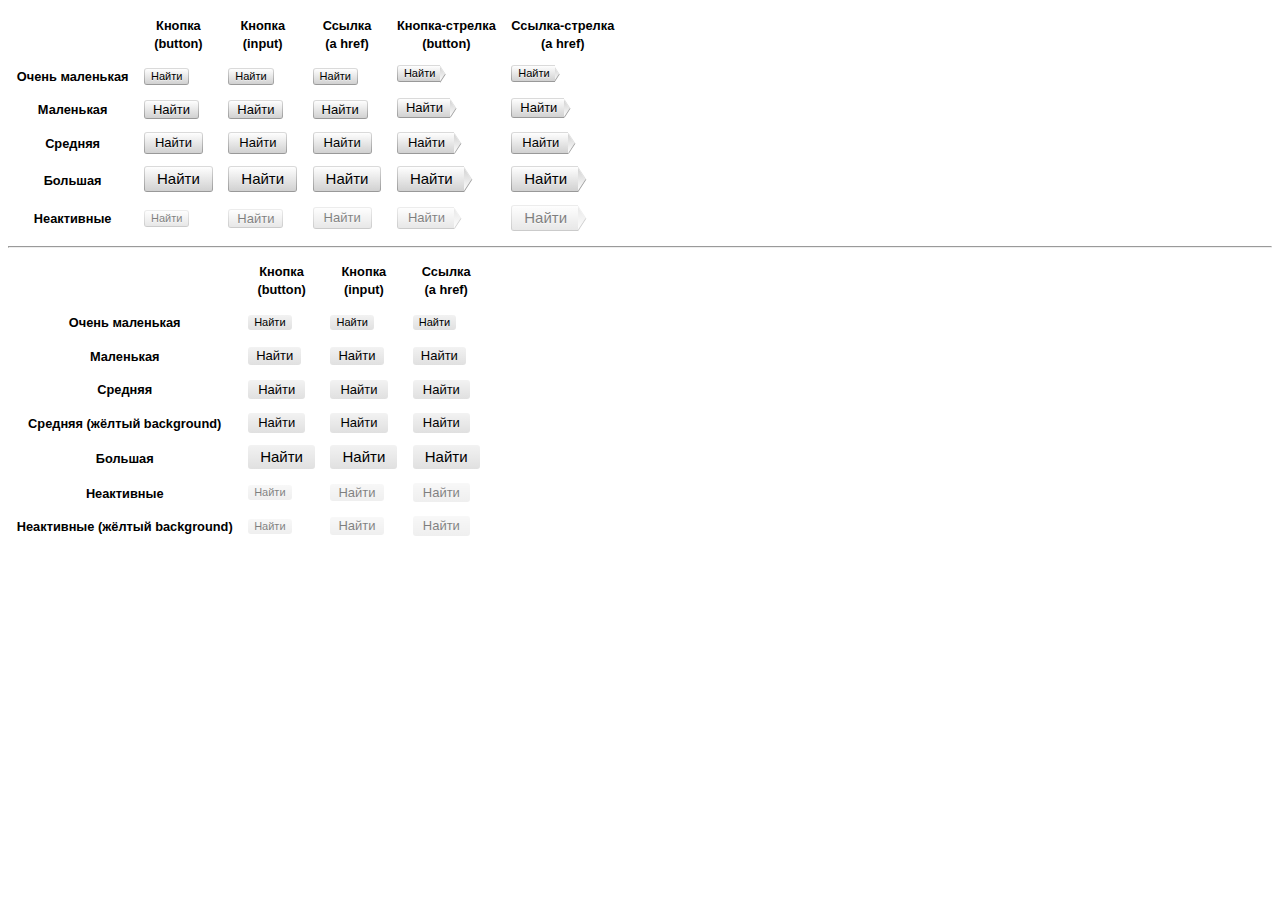
==== commit 0b668752: "Merge branch 'popup-toggler' into gh-pages" ====
--- a/blocks/button/index.html
+++ b/blocks/button/index.html
@@ -193,6 +193,18 @@
             </td>
         </tr>
         <tr>
+            <th>Средняя (жёлтый background)</th>
+            <td>
+                <button type="button" class="pseudo-button yellow-back">Найти</button>
+            </td>
+            <td>
+                <input type="button" class="pseudo-button yellow-back" value="Найти">
+            </td>
+            <td>
+                <a class="pseudo-button yellow-back" href="#">Найти</a>
+            </td>
+        </tr>
+        <tr>
             <th>Большая</th>
             <td>
                 <button type="button" class="pseudo-button button_size_l">Найти</button>
@@ -214,6 +226,18 @@
             </td>
             <td>
                 <a class="pseudo-button _disabled">Найти</a>
+            </td>
+        </tr>
+        <tr>
+            <th>Неактивные (жёлтый background)</th>
+            <td>
+                <button type="button" class="pseudo-button button_size_xs _disabled yellow-back" disabled="disabeld">Найти</button>
+            </td>
+            <td>
+                <input type="button" class="pseudo-button button_size_s _disabled yellow-back" value="Найти" disabled="disabeld">
+            </td>
+            <td>
+                <a class="pseudo-button _disabled yellow-back">Найти</a>
             </td>
         </tr>
         </tbody>
--- a/blocks/s/all.css
+++ b/blocks/s/all.css
@@ -1 +1 @@
-BODY{font:12.8px/1.4 "Helvetica Neue",Arial,sans-serif;color:#000;background:#fff}IMG{border:0}._hidden{display:none}.link{cursor:pointer;color:#1a3dc1}.link:hover{color:red}.link_wrapper{display:inline-block;text-decoration:none}.link_wrapper .ico{margin-top:-4px;vertical-align:middle}.link__inner{line-height:1.1;text-decoration:underline}.link_pseudo,.link_pseudo.link_wrapper .link__inner{text-decoration:none;border-bottom:1px dotted}.link_pseudo.link_wrapper{border-bottom:0}.link._disabled,.link._disabled .link__inner{cursor:default;color:rgba(0,0,0,.3);border-color:rgba(0,0,0,.15)}.link._disabled .ico{opacity:.4}.popup{z-index:1073741823;position:absolute;text-align:left;white-space:normal;background:#fff;-webkit-box-shadow:0 3px 7px -1px rgba(0,0,0,.6);-moz-box-shadow:0 3px 7px -1px rgba(0,0,0,.6);box-shadow:0 3px 7px -1px rgba(0,0,0,.6)}.popup__content{display:block;padding:6px 12px;white-space:normal}.popup__line{display:block;padding:3px 12px}.popup__line.link{display:block;white-space:nowrap;line-height:1.5em}.popup_theme_blocky .popup__line.link{text-decoration:none;color:#000}.popup_theme_blocky .popup__line.link:hover{background-color:#85cdff}.popup__hr{margin:3px 0;height:1px;background:#ddd;overflow:hidden}.popup_dropdown{padding:3px 0}.popup__tail{position:absolute;font-size:11px;width:1em;height:1em;clip:rect(0,0,0,0)}.popup_to_bottom>.popup__tail{top:0;left:50%;margin:-1em -.5em;clip:rect(-99em,99em,auto,-99em)}.popup_to_top>.popup__tail{bottom:0;left:50%;margin:-1em -.5em;clip:rect(0,99em,99em,-99em)}.popup_to_left>.popup__tail{top:50%;right:0;margin:-.5em -1em;clip:rect(-99em,99em,99em,0)}.popup_to_right>.popup__tail{top:50%;left:0;margin:-.5em -1em;clip:rect(-99em,auto,99em,-99em)}.popup__tail:before{content:"";position:absolute;top:0;left:0;width:100%;height:100%;background:#fff;-webkit-box-shadow:.2em .2em .8em -.2em #000;-moz-box-shadow:.2em .2em .8em -.2em #000;box-shadow:.2em .2em .8em -.2em #000;-webkit-transform:scale(.65,1)rotate(45deg);-moz-transform:scale(.65,1)rotate(45deg);-o-transform:scale(.65,1)rotate(45deg);transform:scale(.65,1)rotate(45deg)}.popup_to_left>.popup__tail:before,.popup_to_right>.popup__tail:before{-webkit-transform:scale(1,.65)rotate(45deg);-moz-transform:scale(1,.65)rotate(45deg);-o-transform:scale(1,.65)rotate(45deg);transform:scale(1,.65)rotate(45deg)}.popup_to_bottom>.popup__tail:before{top:50%}.popup_to_top>.popup__tail:before{top:-50%}.popup_to_right>.popup__tail:before{left:50%}.popup_to_left>.popup__tail:before{left:-50%}.paranja{z-index:1073741823;position:fixed;top:0;left:0;width:100%;height:100%;overflow:auto;text-align:center;white-space:nowrap}.paranja:after{content:"";display:inline-block;height:100%;width:0;vertical-align:middle}.paranja_contextual{position:absolute}.paranja_theme_light{background:#b3b3b3;background:rgba(255,255,255,.9)}.paranja_theme_dark{background:#fff;background:rgba(0,0,0,.3)}.paranja>.popup,.button{position:relative;display:inline-block;vertical-align:middle}.button{font:13px/1.2 "Helvetica Neue",Arial,sans-serif;overflow:hidden;margin:-3px 0 0;text-decoration:none;cursor:pointer;user-select:none;text-shadow:0 1px rgba(255,255,255,.5);-webkit-border-radius:3px;-moz-border-radius:3px;border-radius:3px}.button,.button._disabled,.button._disabled:active,.button._disabled:hover{padding:2px 10px}.button._disabled,.button._disabled:active{cursor:default}.button._disabled:before{display:none}.button:before{content:"";position:absolute;top:0;right:0;bottom:0;left:0}.button::-moz-focus-inner{padding:0;border:none}.button,.button._disabled,.button._disabled:active,.button._disabled:hover{color:#000;border:1px solid;border-color:rgba(0,0,0,.14);background:#eee;background:-webkit-linear-gradient(top,#fefefe,#d1d1d1),-webkit-linear-gradient(top,rgba(0,0,0,0),rgba(0,0,0,.31));background:-moz-linear-gradient(top,#fefefe,#d1d1d1),-moz-linear-gradient(top,rgba(0,0,0,0),rgba(0,0,0,.31));background:-o-linear-gradient(top,#fefefe,#d1d1d1),-o-linear-gradient(top,rgba(0,0,0,0),rgba(0,0,0,.31));background:linear-gradient(to bottom,#fefefe,#d1d1d1),linear-gradient(to bottom,rgba(0,0,0,0),rgba(0,0,0,.31));background-repeat:no-repeat;-moz-background-size:100% 100%;-o-background-size:100% 100%;background-size:100% 100%;-moz-background-origin:padding-box,border-box;-o-background-origin:padding-box,border-box;background-origin:padding-box,border-box}.button._disabled,.button._disabled:active{opacity:.5;-webkit-box-shadow:none!important;-moz-box-shadow:none!important;box-shadow:none!important}.button:before{-webkit-border-radius:2px;-moz-border-radius:2px;border-radius:2px}.button:hover{background-image:-webkit-linear-gradient(top,#fefefe 0,#cbcbcb 87%,#fff 100%),-webkit-linear-gradient(top,rgba(0,0,0,0),rgba(0,0,0,.31));background-image:-moz-linear-gradient(top,#fefefe 0,#cbcbcb 87%,#fff 100%),-moz-linear-gradient(top,rgba(0,0,0,0),rgba(0,0,0,.31));background-image:-o-linear-gradient(top,#fefefe 0,#cbcbcb 87%,#fff 100%),-o-linear-gradient(top,rgba(0,0,0,0),rgba(0,0,0,.31));background-image:linear-gradient(to bottom,#fefefe 0,#cbcbcb 87%,#fff 100%),linear-gradient(to bottom,rgba(0,0,0,0),rgba(0,0,0,.31))}.button:active{padding-top:3px;padding-bottom:1px;border-color:rgba(0,0,0,.22);background-image:-webkit-linear-gradient(top,#e6e6e6,#fbfbfb),-webkit-linear-gradient(top,rgba(0,0,0,.21),rgba(0,0,0,0));background-image:-moz-linear-gradient(top,#e6e6e6,#fbfbfb),-moz-linear-gradient(top,rgba(0,0,0,.21),rgba(0,0,0,0));background-image:-o-linear-gradient(top,#e6e6e6,#fbfbfb),-o-linear-gradient(top,rgba(0,0,0,.21),rgba(0,0,0,0));background-image:linear-gradient(to bottom,#e6e6e6,#fbfbfb),linear-gradient(to bottom,rgba(0,0,0,.21),rgba(0,0,0,0))}.button:active:before,input.button:active{-webkit-box-shadow:inset 0 1px 4px rgba(0,0,0,.4);-moz-box-shadow:inset 0 1px 4px rgba(0,0,0,.4);box-shadow:inset 0 1px 4px rgba(0,0,0,.4)}.button:focus{outline:none;-webkit-box-shadow:0 0 3px 1px rgba(255,229,131,.8);-moz-box-shadow:0 0 3px 1px rgba(255,229,131,.8);box-shadow:0 0 3px 1px rgba(255,229,131,.8)}.pseudo-button{font:13px/1.2 "Helvetica Neue",Arial,sans-serif;position:relative;display:inline-block;vertical-align:middle;overflow:hidden;margin:-3px 0 0;text-decoration:none;cursor:pointer;user-select:none;text-shadow:none;border:0;-webkit-border-radius:3px;-moz-border-radius:3px;border-radius:3px}.pseudo-button,.pseudo-button._disabled,.pseudo-button._disabled:active,.pseudo-button._disabled:hover{padding:2px 10px}.pseudo-button._disabled,.pseudo-button._disabled:active{cursor:default}.pseudo-button._disabled:before{display:none}.pseudo-button:before{content:"";position:absolute;top:0;right:0;bottom:0;left:0}.pseudo-button::-moz-focus-inner{padding:0;border:none}.pseudo-button,.pseudo-button._disabled,.pseudo-button._disabled:active,.pseudo-button._disabled:hover{color:#000;background:rgba(0,0,0,.12);background:-webkit-linear-gradient(top,rgba(0,0,0,.05)0,rgba(0,0,0,.12)100%);backgroudn:-webkit-gradient(linear,left top,left bottom,color-stop(0%,rgba(0,0,0,.05)),color-stop(100%,rgba(0,0,0,.12)));background:-moz-linear-gradient(top,rgba(0,0,0,.05),rgba(0,0,0,.12));background:-o-linear-gradient(top,rgba(0,0,0,.05),rgba(0,0,0,.12));background:linear-gradient(to bottom,rgba(0,0,0,.05),rgba(0,0,0,.12));background-repeat:no-repeat;-moz-background-size:100% 100%;-o-background-size:100% 100%;background-size:100% 100%;-moz-background-origin:padding-box,border-box;-o-background-origin:padding-box,border-box;background-origin:padding-box,border-box}.pseudo-button._disabled,.pseudo-button._disabled:active{opacity:.5;-webkit-box-shadow:none!important;-moz-box-shadow:none!important;box-shadow:none!important}.pseudo-button:hover{background:rgba(0,0,0,.18);background:-webkit-linear-gradient(top,rgba(0,0,0,.08)0,rgba(0,0,0,.18)100%);backgroudn:-webkit-gradient(linear,left top,left bottom,color-stop(0%,rgba(0,0,0,.08)),color-stop(100%,rgba(0,0,0,.18)));background:-moz-linear-gradient(top,rgba(0,0,0,.08),rgba(0,0,0,.18));background:-o-linear-gradient(top,rgba(0,0,0,.08),rgba(0,0,0,.18));background:linear-gradient(to bottom,rgba(0,0,0,.08),rgba(0,0,0,.18))}.pseudo-button.button_size_xs:active{padding:1px 6px}.pseudo-button.button_size_s:active{padding:1px 8px}.pseudo-button.button_size_l:active{padding:3px 12px}.button_arrowed{vertical-align:top;overflow:visible;margin-right:8px;-webkit-border-radius:3px 0 0 3px;-moz-border-radius:3px 0 0 3px;border-radius:3px 0 0 3px}.button_arrowed,.button_arrowed._disabled,.button_arrowed._disabled:active,.button_arrowed._disabled:hover{border-right:0;padding-right:9px}button.button_arrowed:active:hover,x:-o-prefocus{padding-left:10px;padding-right:9px}.button_arrowed:before{left:-10px;clip:rect(-99em,99em,99em,10px);-webkit-transform:rotate(180deg)translateX(-10px);-moz-transform:rotate(180deg)translateX(-10px);-o-transform:rotate(180deg)translateX(-10px);transform:rotate(180deg)translateX(-10px)}.button_arrowed:not(._disabled):active:before{-webkit-box-shadow:inset 0 -1px 4px rgba(0,0,0,.4);-moz-box-shadow:inset 0 -1px 4px rgba(0,0,0,.4);box-shadow:inset 0 -1px 4px rgba(0,0,0,.4)}.button__arrow{position:absolute;top:50%;left:100%;width:1em;height:1em;margin:0 0 0 -1px;clip:rect(-99em,99em,99em,1px);-moz-transform:translate(0,-1px)translate(0,-50%);-o-transform:translate(0,-1px)translate(0,-50%);transform:translate(0,-1px)translate(0,-50%);-webkit-transform:translate(0,-.5px)translate(0,-50%)}.button__arrow:before{content:"";position:absolute;top:0;left:-50%;width:100%;height:100%;padding:1px 1px 0 0;border-top:1px solid #dcdcdc;border-right:1px solid #999;background:-webkit-linear-gradient(-45deg,#fefefe,#d1d1d1);background:-moz-linear-gradient(-45deg,#fefefe,#d1d1d1);background:-o-linear-gradient(-45deg,#fefefe,#d1d1d1);background:linear-gradient(-45deg,#fefefe,#d1d1d1);-webkit-transform:scale(.65,1)rotate(45deg);-moz-transform:scale(.65,1)rotate(45deg);-o-transform:scale(.65,1)rotate(45deg);transform:scale(.65,1)rotate(45deg)}.button_arrowed:not(._disabled):focus>.button__arrow:before{-webkit-box-shadow:2px -2px 2px 0 rgba(255,229,131,.6),0 0 2px 0 rgba(255,229,131,.6);-moz-box-shadow:2px -2px 2px 0 rgba(255,229,131,.6),0 0 2px 0 rgba(255,229,131,.6);box-shadow:2px -2px 2px 0 rgba(255,229,131,.6),0 0 2px 0 rgba(255,229,131,.6)}.button_arrowed:not(._disabled):hover>.button__arrow:before{background:-webkit-linear-gradient(-45deg,#fefefe 0,#cbcbcb 87%,#fff 100%);background:-moz-linear-gradient(-45deg,#fefefe 0,#cbcbcb 87%,#fff 100%);background:-o-linear-gradient(-45deg,#fefefe 0,#cbcbcb 87%,#fff 100%);background:linear-gradient(-45deg,#fefefe 0,#cbcbcb 87%,#fff 100%)}.button_arrowed:not(._disabled):active>.button__arrow:before{border-color:#9f9f9f #c7c7c7;background:-webkit-linear-gradient(-45deg,#e6e6e6,#fbfbfb);background:-moz-linear-gradient(-45deg,#e6e6e6,#fbfbfb);background:-o-linear-gradient(-45deg,#e6e6e6,#fbfbfb);background:linear-gradient(-45deg,#e6e6e6,#fbfbfb);-webkit-box-shadow:inset 0 0 3px rgba(0,0,0,.3);-moz-box-shadow:inset 0 0 3px rgba(0,0,0,.3);box-shadow:inset 0 0 3px rgba(0,0,0,.3)}.button_size_s,.button_size_s._disabled,.button_size_s._disabled:active,.button_size_s._disabled:hover{padding:1px 8px}.button_size_s:active{padding:2px 8px 0}.button_size_s>.button__arrow{width:.85em;height:.85em}.button_size_s.button_arrowed{margin-right:6px}.button_size_s.button_arrowed,.button_size_s.button_arrowed._disabled,.button_size_s.button_arrowed._disabled:active,.button_size_s.button_arrowed._disabled:hover{padding-right:7px}button.button_size_s.button_arrowed:active:hover,x:-o-prefocus{padding-left:8px;padding-right:7px}.button_size_xs,.button_size_xs._disabled,.button_size_xs._disabled:active,.button_size_xs._disabled:hover{font-size:11px;padding:1px 6px;font-family:verdana,arial,sans-serif}.button_size_xs:active{padding:2px 6px 0}.button_size_xs>.button__arrow{width:.95em;height:.95em}.button_size_xs.button_arrowed{margin-right:4px}.button_size_xs.button_arrowed,.button_size_xs.button_arrowed._disabled,.button_size_xs.button_arrowed._disabled:active,.button_size_xs.button_arrowed._disabled:hover{padding-right:5px}button.button_size_xs.button_arrowed:active:hover,x:-o-prefocus{padding-left:6px;padding-right:5px}.button_size_l,.button_size_l._disabled,.button_size_l._disabled:active,.button_size_l._disabled:hover{padding:3px 12px;font-size:15px}.button_size_l:active{padding:4px 12px 2px}button.button_size_l.button_arrowed:active:hover,x:-o-prefocus{padding-right:11px;padding-left:12px}.button_size_l>.button__arrow{width:1.07em;height:1.07em}.button_size_l.button_arrowed{margin-right:10px}.button_size_l.button_arrowed,.button_size_l.button_arrowed._disabled,.button_size_l.button_arrowed._disabled:active,.button_size_l.button_arrowed._disabled:hover{padding-right:11px}.text{font:16px/1.5em Calibri,"Helvetica Neue",Arial,sans-serif}.text h1,.text h2,.text h3,.text h4,.text h5,.text h6{font-family:Calibri,Helvetica,Arial,sans-serif;margin:0;font-weight:400}.text h5,.text h6{padding:0}.text h1{font-size:2.5em;line-height:1.2em;padding:.2em 0 .4em}.text h2{font-size:2em;line-height:1.125em;padding:.4375em 0 .6875em}.text h3{font-size:1.5em;line-height:1em;padding:.875em 0 .625em}.text h4{font-size:1.25em;line-height:1.2em;padding:.6em 0}.text p,.text ul,.text ol{padding:0;margin:0 0 1.5em}.text li{list-style:none;padding:0 0 0 1.5em}.text li:before{content:"— ";position:absolute;width:1.1em;padding:0 .4em 0 0;margin-left:-1.5em;text-align:right}.text ol{counter-reset:list_item}.text ol>li:before{content:counter(list_item)".";counter-increment:list_item}.text li,.text li>p{margin:0 0 .75em}+BODY{font:12.8px/1.4 "Helvetica Neue",Arial,sans-serif;color:#000;background:#fff}IMG{border:0}._hidden{display:none}.link{cursor:pointer;color:#1a3dc1}.link:hover{color:red}.link_wrapper{display:inline-block;text-decoration:none}.link_wrapper .ico{margin-top:-4px;vertical-align:middle}.link__inner{line-height:1.1;text-decoration:underline}.link_pseudo,.link_pseudo.link_wrapper .link__inner{text-decoration:none;border-bottom:1px dotted}.link_pseudo.link_wrapper{border-bottom:0}.link._disabled,.link._disabled .link__inner{cursor:default;color:rgba(0,0,0,.3);border-color:rgba(0,0,0,.15)}.link._disabled .ico{opacity:.4}.popup{z-index:1073741823;position:absolute;text-align:left;white-space:normal;background:#fff;-webkit-box-shadow:0 3px 7px -1px rgba(0,0,0,.6);-moz-box-shadow:0 3px 7px -1px rgba(0,0,0,.6);box-shadow:0 3px 7px -1px rgba(0,0,0,.6)}.popup__content{display:block;padding:6px 12px;white-space:normal}.popup__line{display:block;padding:3px 12px}.popup__line.link{display:block;white-space:nowrap;line-height:1.5em}.popup_theme_blocky .popup__line.link{text-decoration:none;color:#000}.popup_theme_blocky .popup__line.link:hover{background-color:#85cdff}.popup__hr{margin:3px 0;height:1px;background:#ddd;overflow:hidden}.popup_dropdown{padding:3px 0}.popup__tail{position:absolute;font-size:11px;width:1em;height:1em;clip:rect(0,0,0,0)}.popup_to_bottom>.popup__tail{top:0;left:50%;margin:-1em -.5em;clip:rect(-99em,99em,auto,-99em)}.popup_to_top>.popup__tail{bottom:0;left:50%;margin:-1em -.5em;clip:rect(0,99em,99em,-99em)}.popup_to_left>.popup__tail{top:50%;right:0;margin:-.5em -1em;clip:rect(-99em,99em,99em,0)}.popup_to_right>.popup__tail{top:50%;left:0;margin:-.5em -1em;clip:rect(-99em,auto,99em,-99em)}.popup__tail:before{content:"";position:absolute;top:0;left:0;width:100%;height:100%;background:#fff;-webkit-box-shadow:.2em .2em .8em -.2em #000;-moz-box-shadow:.2em .2em .8em -.2em #000;box-shadow:.2em .2em .8em -.2em #000;-webkit-transform:scale(.65,1)rotate(45deg);-moz-transform:scale(.65,1)rotate(45deg);-o-transform:scale(.65,1)rotate(45deg);transform:scale(.65,1)rotate(45deg)}.popup_to_left>.popup__tail:before,.popup_to_right>.popup__tail:before{-webkit-transform:scale(1,.65)rotate(45deg);-moz-transform:scale(1,.65)rotate(45deg);-o-transform:scale(1,.65)rotate(45deg);transform:scale(1,.65)rotate(45deg)}.popup_to_bottom>.popup__tail:before{top:50%}.popup_to_top>.popup__tail:before{top:-50%}.popup_to_right>.popup__tail:before{left:50%}.popup_to_left>.popup__tail:before{left:-50%}.paranja{z-index:1073741823;position:fixed;top:0;left:0;width:100%;height:100%;overflow:auto;text-align:center;white-space:nowrap}.paranja:after{content:"";display:inline-block;height:100%;width:0;vertical-align:middle}.paranja_contextual{position:absolute}.paranja_theme_light{background:#b3b3b3;background:rgba(255,255,255,.9)}.paranja_theme_dark{background:#fff;background:rgba(0,0,0,.3)}.paranja>.popup,.button{position:relative;display:inline-block;vertical-align:middle}.button{font:13px/1.2 "Helvetica Neue",Arial,sans-serif;overflow:hidden;margin:-3px 0 0;text-decoration:none;cursor:pointer;user-select:none;text-shadow:0 1px rgba(255,255,255,.5);-webkit-border-radius:3px;-moz-border-radius:3px;border-radius:3px}.button,.button._disabled,.button._disabled:active,.button._disabled:hover{padding:2px 10px}.button._disabled,.button._disabled:active{cursor:default}.button._disabled:before{display:none}.button:before{content:"";position:absolute;top:0;right:0;bottom:0;left:0}.button::-moz-focus-inner{padding:0;border:none}.button,.button._disabled,.button._disabled:active,.button._disabled:hover{color:#000;border:1px solid;border-color:rgba(0,0,0,.14);background:#eee;background:-webkit-linear-gradient(top,#fefefe,#d1d1d1),-webkit-linear-gradient(top,rgba(0,0,0,0),rgba(0,0,0,.31));background:-moz-linear-gradient(top,#fefefe,#d1d1d1),-moz-linear-gradient(top,rgba(0,0,0,0),rgba(0,0,0,.31));background:-o-linear-gradient(top,#fefefe,#d1d1d1),-o-linear-gradient(top,rgba(0,0,0,0),rgba(0,0,0,.31));background:linear-gradient(to bottom,#fefefe,#d1d1d1),linear-gradient(to bottom,rgba(0,0,0,0),rgba(0,0,0,.31));background-repeat:no-repeat;-moz-background-size:100% 100%;-o-background-size:100% 100%;background-size:100% 100%;-moz-background-origin:padding-box,border-box;-o-background-origin:padding-box,border-box;background-origin:padding-box,border-box}.button._disabled,.button._disabled:active{opacity:.5;-webkit-box-shadow:none!important;-moz-box-shadow:none!important;box-shadow:none!important}.button:before{-webkit-border-radius:2px;-moz-border-radius:2px;border-radius:2px}.button:hover{background-image:-webkit-linear-gradient(top,#fefefe 0,#cbcbcb 87%,#fff 100%),-webkit-linear-gradient(top,rgba(0,0,0,0),rgba(0,0,0,.31));background-image:-moz-linear-gradient(top,#fefefe 0,#cbcbcb 87%,#fff 100%),-moz-linear-gradient(top,rgba(0,0,0,0),rgba(0,0,0,.31));background-image:-o-linear-gradient(top,#fefefe 0,#cbcbcb 87%,#fff 100%),-o-linear-gradient(top,rgba(0,0,0,0),rgba(0,0,0,.31));background-image:linear-gradient(to bottom,#fefefe 0,#cbcbcb 87%,#fff 100%),linear-gradient(to bottom,rgba(0,0,0,0),rgba(0,0,0,.31))}.button:active{padding-top:3px;padding-bottom:1px;border-color:rgba(0,0,0,.22);background-image:-webkit-linear-gradient(top,#e6e6e6,#fbfbfb),-webkit-linear-gradient(top,rgba(0,0,0,.21),rgba(0,0,0,0));background-image:-moz-linear-gradient(top,#e6e6e6,#fbfbfb),-moz-linear-gradient(top,rgba(0,0,0,.21),rgba(0,0,0,0));background-image:-o-linear-gradient(top,#e6e6e6,#fbfbfb),-o-linear-gradient(top,rgba(0,0,0,.21),rgba(0,0,0,0));background-image:linear-gradient(to bottom,#e6e6e6,#fbfbfb),linear-gradient(to bottom,rgba(0,0,0,.21),rgba(0,0,0,0))}.button:active:before,input.button:active{-webkit-box-shadow:inset 0 1px 4px rgba(0,0,0,.4);-moz-box-shadow:inset 0 1px 4px rgba(0,0,0,.4);box-shadow:inset 0 1px 4px rgba(0,0,0,.4)}.button:focus{outline:none;-webkit-box-shadow:0 0 3px 1px rgba(255,229,131,.8);-moz-box-shadow:0 0 3px 1px rgba(255,229,131,.8);box-shadow:0 0 3px 1px rgba(255,229,131,.8)}.pseudo-button{font:13px/1.2 "Helvetica Neue",Arial,sans-serif;position:relative;display:inline-block;vertical-align:middle;overflow:hidden;margin:-3px 0 0;text-decoration:none;cursor:pointer;user-select:none;text-shadow:none;border:0;-webkit-border-radius:3px;-moz-border-radius:3px;border-radius:3px}.pseudo-button,.pseudo-button._disabled,.pseudo-button._disabled:active,.pseudo-button._disabled:hover{padding:2px 10px}.pseudo-button._disabled,.pseudo-button._disabled:active{cursor:default}.pseudo-button._disabled:before{display:none}.pseudo-button:before{content:"";position:absolute;top:0;right:0;bottom:0;left:0}.pseudo-button::-moz-focus-inner{padding:0;border:none}.pseudo-button,.pseudo-button._disabled,.pseudo-button._disabled:active,.pseudo-button._disabled:hover{color:#000;background:rgba(0,0,0,.12);background:-webkit-linear-gradient(top,rgba(0,0,0,.05),rgba(0,0,0,.12));background:-moz-linear-gradient(top,rgba(0,0,0,.05),rgba(0,0,0,.12));background:-o-linear-gradient(top,rgba(0,0,0,.05),rgba(0,0,0,.12));background:linear-gradient(to bottom,rgba(0,0,0,.05),rgba(0,0,0,.12));background-repeat:no-repeat;-moz-background-size:100% 100%;-o-background-size:100% 100%;background-size:100% 100%;-moz-background-origin:padding-box,border-box;-o-background-origin:padding-box,border-box;background-origin:padding-box,border-box}.pseudo-button._disabled,.pseudo-button._disabled:active{opacity:.5;-webkit-box-shadow:none!important;-moz-box-shadow:none!important;box-shadow:none!important}.pseudo-button:before{-webkit-border-radius:3px;-moz-border-radius:3px;border-radius:3px}.pseudo-button:hover{background:rgba(0,0,0,.18);background:-webkit-linear-gradient(top,rgba(0,0,0,.08),rgba(0,0,0,.18));background:-moz-linear-gradient(top,rgba(0,0,0,.08),rgba(0,0,0,.18));background:-o-linear-gradient(top,rgba(0,0,0,.08),rgba(0,0,0,.18));background:linear-gradient(to bottom,rgba(0,0,0,.08),rgba(0,0,0,.18))}.pseudo-button.button_size_xs:active{padding:1px 6px}.pseudo-button.button_size_s:active{padding:1px 8px}.pseudo-button.button_size_l:active{padding:3px 12px}.pseudo-button.yellow-back,.pseudo-button.yellow-back._disabled:active{background:rgba(0,0,0,.12);background:-webkit-linear-gradient(top,rgba(0,0,0,.05),rgba(0,0,0,.12));background:-moz-linear-gradient(top,rgba(0,0,0,.05),rgba(0,0,0,.12));background:-o-linear-gradient(top,rgba(0,0,0,.05),rgba(0,0,0,.12));background:linear-gradient(to bottom,rgba(0,0,0,.05),rgba(0,0,0,.12))}.pseudo-button.yellow-back.state-open,.pseudo-button.yellow-back:active{background-color:#fef1b2;background-image:-webkit-linear-gradient(top,#fbeeae,#fff6cf);background-image:-moz-linear-gradient(top,#fbeeae,#fff6cf);background-image:-o-linear-gradient(top,#fbeeae,#fff6cf);background-image:linear-gradient(to bottom,#fbeeae,#fff6cf)}.pseudo-button.yellow-back.state-open,.pseudo-button.yellow-back:active:before,input.pseudo-button.yellow-back:active{-webkit-box-shadow:inset 0 1px 4px rgba(0,0,0,.4);-moz-box-shadow:inset 0 1px 4px rgba(0,0,0,.4);box-shadow:inset 0 1px 4px rgba(0,0,0,.4)}.button_arrowed{vertical-align:top;overflow:visible;margin-right:8px;-webkit-border-radius:3px 0 0 3px;-moz-border-radius:3px 0 0 3px;border-radius:3px 0 0 3px}.button_arrowed,.button_arrowed._disabled,.button_arrowed._disabled:active,.button_arrowed._disabled:hover{border-right:0;padding-right:9px}button.button_arrowed:active:hover,x:-o-prefocus{padding-left:10px;padding-right:9px}.button_arrowed:before{left:-10px;clip:rect(-99em,99em,99em,10px);-webkit-transform:rotate(180deg)translateX(-10px);-moz-transform:rotate(180deg)translateX(-10px);-o-transform:rotate(180deg)translateX(-10px);transform:rotate(180deg)translateX(-10px)}.button_arrowed:not(._disabled):active:before{-webkit-box-shadow:inset 0 -1px 4px rgba(0,0,0,.4);-moz-box-shadow:inset 0 -1px 4px rgba(0,0,0,.4);box-shadow:inset 0 -1px 4px rgba(0,0,0,.4)}.button__arrow{position:absolute;top:50%;left:100%;width:1em;height:1em;margin:0 0 0 -1px;clip:rect(-99em,99em,99em,1px);-moz-transform:translate(0,-1px)translate(0,-50%);-o-transform:translate(0,-1px)translate(0,-50%);transform:translate(0,-1px)translate(0,-50%);-webkit-transform:translate(0,-.5px)translate(0,-50%)}.button__arrow:before{content:"";position:absolute;top:0;left:-50%;width:100%;height:100%;padding:1px 1px 0 0;border-top:1px solid #dcdcdc;border-right:1px solid #999;background:-webkit-linear-gradient(-45deg,#fefefe,#d1d1d1);background:-moz-linear-gradient(-45deg,#fefefe,#d1d1d1);background:-o-linear-gradient(-45deg,#fefefe,#d1d1d1);background:linear-gradient(-45deg,#fefefe,#d1d1d1);-webkit-transform:scale(.65,1)rotate(45deg);-moz-transform:scale(.65,1)rotate(45deg);-o-transform:scale(.65,1)rotate(45deg);transform:scale(.65,1)rotate(45deg)}.button_arrowed:not(._disabled):focus>.button__arrow:before{-webkit-box-shadow:2px -2px 2px 0 rgba(255,229,131,.6),0 0 2px 0 rgba(255,229,131,.6);-moz-box-shadow:2px -2px 2px 0 rgba(255,229,131,.6),0 0 2px 0 rgba(255,229,131,.6);box-shadow:2px -2px 2px 0 rgba(255,229,131,.6),0 0 2px 0 rgba(255,229,131,.6)}.button_arrowed:not(._disabled):hover>.button__arrow:before{background:-webkit-linear-gradient(-45deg,#fefefe 0,#cbcbcb 87%,#fff 100%);background:-moz-linear-gradient(-45deg,#fefefe 0,#cbcbcb 87%,#fff 100%);background:-o-linear-gradient(-45deg,#fefefe 0,#cbcbcb 87%,#fff 100%);background:linear-gradient(-45deg,#fefefe 0,#cbcbcb 87%,#fff 100%)}.button_arrowed:not(._disabled):active>.button__arrow:before{border-color:#9f9f9f #c7c7c7;background:-webkit-linear-gradient(-45deg,#e6e6e6,#fbfbfb);background:-moz-linear-gradient(-45deg,#e6e6e6,#fbfbfb);background:-o-linear-gradient(-45deg,#e6e6e6,#fbfbfb);background:linear-gradient(-45deg,#e6e6e6,#fbfbfb);-webkit-box-shadow:inset 0 0 3px rgba(0,0,0,.3);-moz-box-shadow:inset 0 0 3px rgba(0,0,0,.3);box-shadow:inset 0 0 3px rgba(0,0,0,.3)}.button_size_s,.button_size_s._disabled,.button_size_s._disabled:active,.button_size_s._disabled:hover{padding:1px 8px}.button_size_s:active{padding:2px 8px 0}.button_size_s>.button__arrow{width:.85em;height:.85em}.button_size_s.button_arrowed{margin-right:6px}.button_size_s.button_arrowed,.button_size_s.button_arrowed._disabled,.button_size_s.button_arrowed._disabled:active,.button_size_s.button_arrowed._disabled:hover{padding-right:7px}button.button_size_s.button_arrowed:active:hover,x:-o-prefocus{padding-left:8px;padding-right:7px}.button_size_xs,.button_size_xs._disabled,.button_size_xs._disabled:active,.button_size_xs._disabled:hover{font-size:11px;padding:1px 6px;font-family:verdana,arial,sans-serif}.button_size_xs:active{padding:2px 6px 0}.button_size_xs>.button__arrow{width:.95em;height:.95em}.button_size_xs.button_arrowed{margin-right:4px}.button_size_xs.button_arrowed,.button_size_xs.button_arrowed._disabled,.button_size_xs.button_arrowed._disabled:active,.button_size_xs.button_arrowed._disabled:hover{padding-right:5px}button.button_size_xs.button_arrowed:active:hover,x:-o-prefocus{padding-left:6px;padding-right:5px}.button_size_l,.button_size_l._disabled,.button_size_l._disabled:active,.button_size_l._disabled:hover{padding:3px 12px;font-size:15px}.button_size_l:active{padding:4px 12px 2px}button.button_size_l.button_arrowed:active:hover,x:-o-prefocus{padding-right:11px;padding-left:12px}.button_size_l>.button__arrow{width:1.07em;height:1.07em}.button_size_l.button_arrowed{margin-right:10px}.button_size_l.button_arrowed,.button_size_l.button_arrowed._disabled,.button_size_l.button_arrowed._disabled:active,.button_size_l.button_arrowed._disabled:hover{padding-right:11px}.text{font:16px/1.5em Calibri,"Helvetica Neue",Arial,sans-serif}.text h1,.text h2,.text h3,.text h4,.text h5,.text h6{font-family:Calibri,Helvetica,Arial,sans-serif;margin:0;font-weight:400}.text h5,.text h6{padding:0}.text h1{font-size:2.5em;line-height:1.2em;padding:.2em 0 .4em}.text h2{font-size:2em;line-height:1.125em;padding:.4375em 0 .6875em}.text h3{font-size:1.5em;line-height:1em;padding:.875em 0 .625em}.text h4{font-size:1.25em;line-height:1.2em;padding:.6em 0}.text p,.text ul,.text ol{padding:0;margin:0 0 1.5em}.text li{list-style:none;padding:0 0 0 1.5em}.text li:before{content:"— ";position:absolute;width:1.1em;padding:0 .4em 0 0;margin-left:-1.5em;text-align:right}.text ol{counter-reset:list_item}.text ol>li:before{content:counter(list_item)".";counter-increment:list_item}.text li,.text li>p{margin:0 0 .75em}